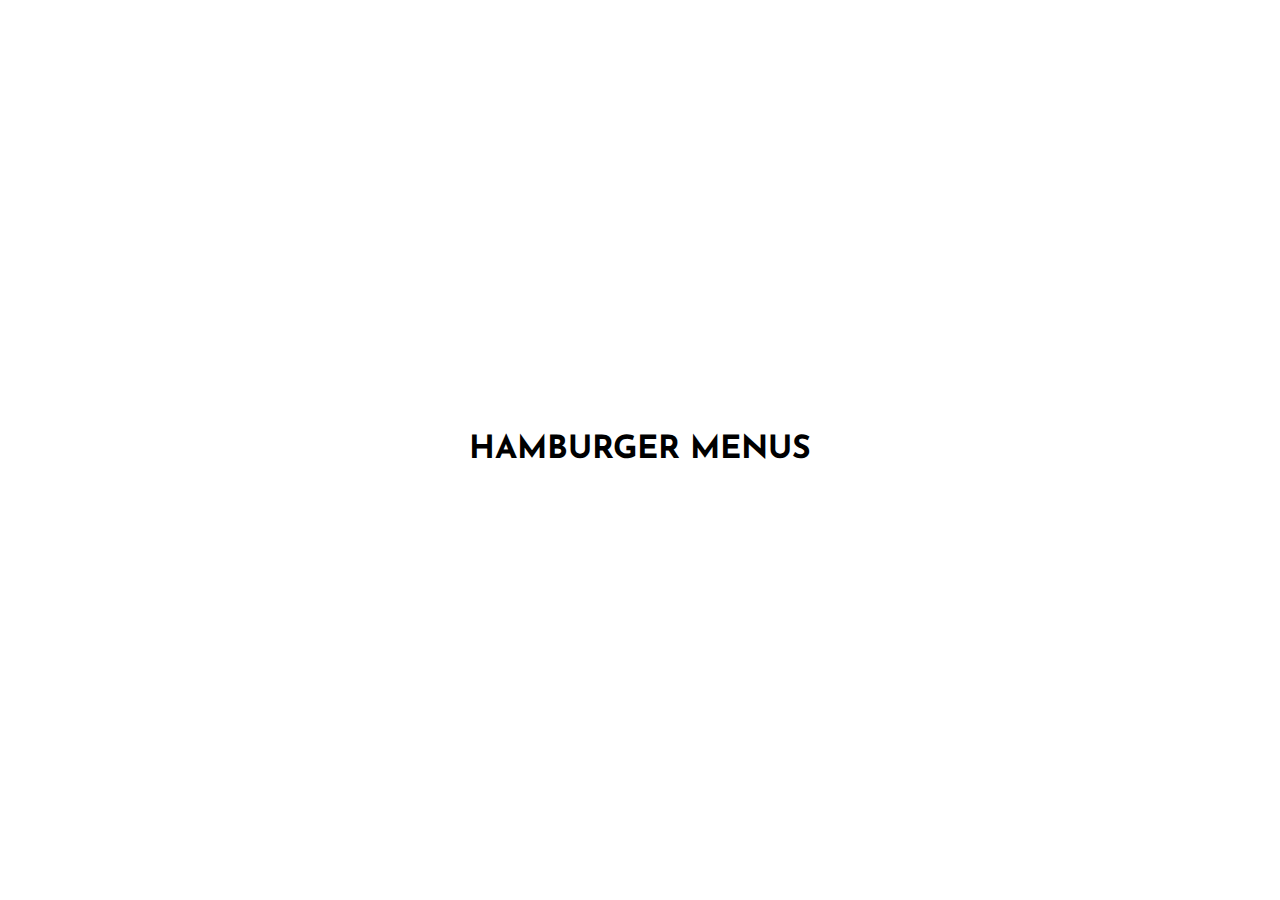
==== index.html @ d5de7cb5 "sets up a basic html for github pages" ====
<!DOCTYPE html>
<html lang="en">
<head>
  <meta charset="UTF-8">
  <meta http-equiv="X-UA-Compatible" content="IE=edge">
  <meta name="viewport" content="width=device-width, initial-scale=1.0">
  <link rel="stylesheet" href="./styles.css">
  <title>Kamaboko - Hamburger Menus</title>
</head>
<body>
  <section class="renderContainer">
    <h1>Hamburger Menus</h1>
  </section>
</body>
</html>
---- styles.css ----
@import url("https://fonts.googleapis.com/css2?family=Josefin+Sans:wght@700&family=Open+Sans&display=swap");

* {
  margin: 0;
  padding: 0;
  box-sizing: border-box;
}

h1,
h2,
h3,
h4 {
  font-family: "Josefin Sans", sans-serif;
  text-transform: uppercase;
}

p {
  font-family: "Open Sans", sans-serif;
}

.renderContainer {
  width: 100vw;
  height: 100vh;
  display: flex;
  justify-content: center;
  align-items: center;
}

/*Media Queries*/
/* Larger than tablet (also point when grid becomes active) */
@media (min-width: 550px) {
}

/* Larger than tablet */
@media (min-width: 750px) {
}

/* Larger than desktop */
@media (min-width: 1000px) {
}

/* Larger than Desktop HD */
@media (min-width: 1200px) {
}

/* For TV Screens & Projectors */
@media (min-width: 2000px) {
}
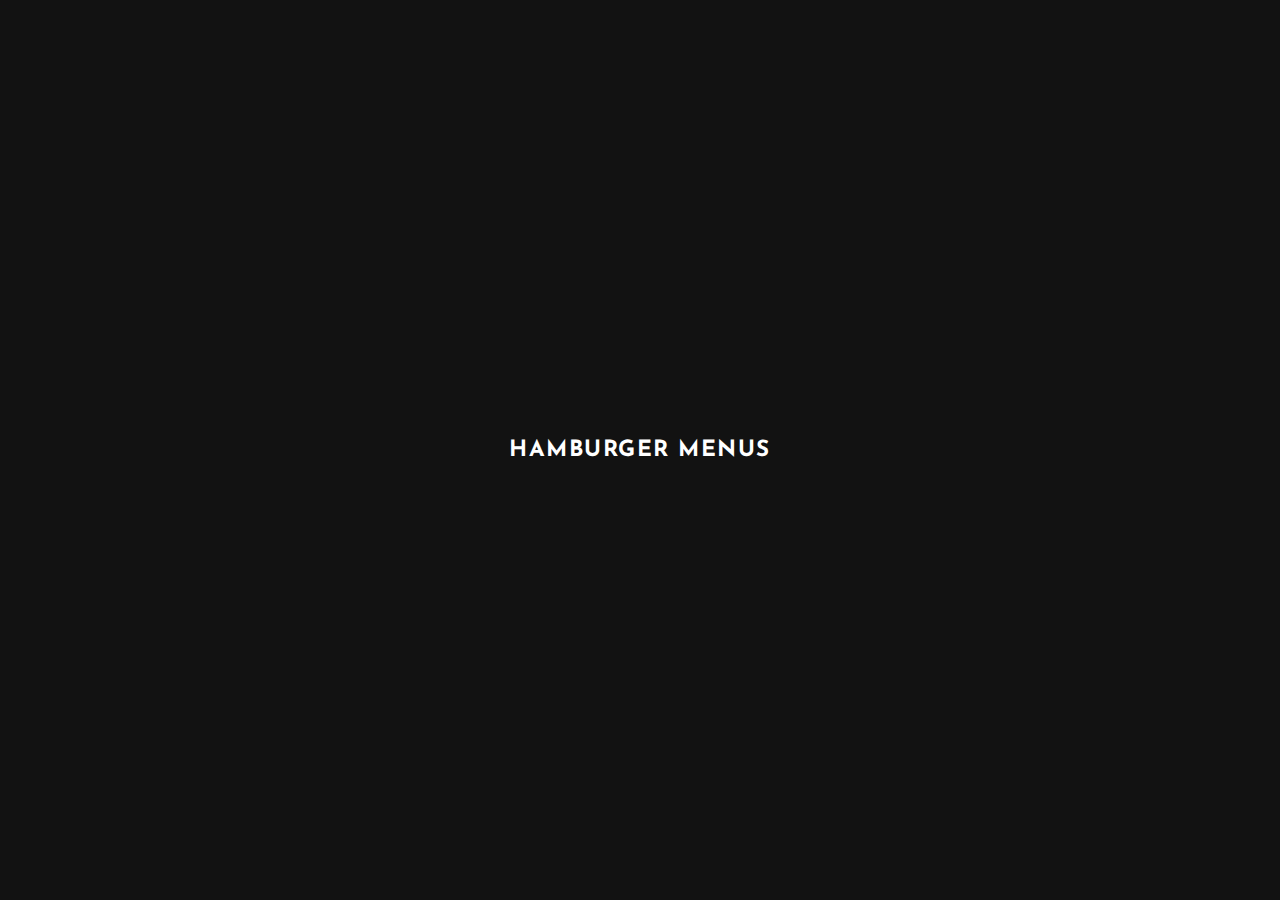
==== commit f9b244f2: "some color styling" ====
--- a/index.html
+++ b/index.html
@@ -10,6 +10,9 @@
 <body>
   <section class="renderContainer">
     <h1>Hamburger Menus</h1>
+    <div class="cardContainer">
+      <a href=""><div class="individualCard"></div></a>
+    </div>
   </section>
 </body>
 </html>--- a/styles.css
+++ b/styles.css
@@ -24,7 +24,16 @@
   display: flex;
   justify-content: center;
   align-items: center;
+  background-color: #121212;
+  color: white;
 }
+
+.renderContainer h1 {
+  font-size: 1.4rem;
+  letter-spacing: 1.5px;
+}
+
+/*#3700B3 #03DAC6*/
 
 /*Media Queries*/
 /* Larger than tablet (also point when grid becomes active) */
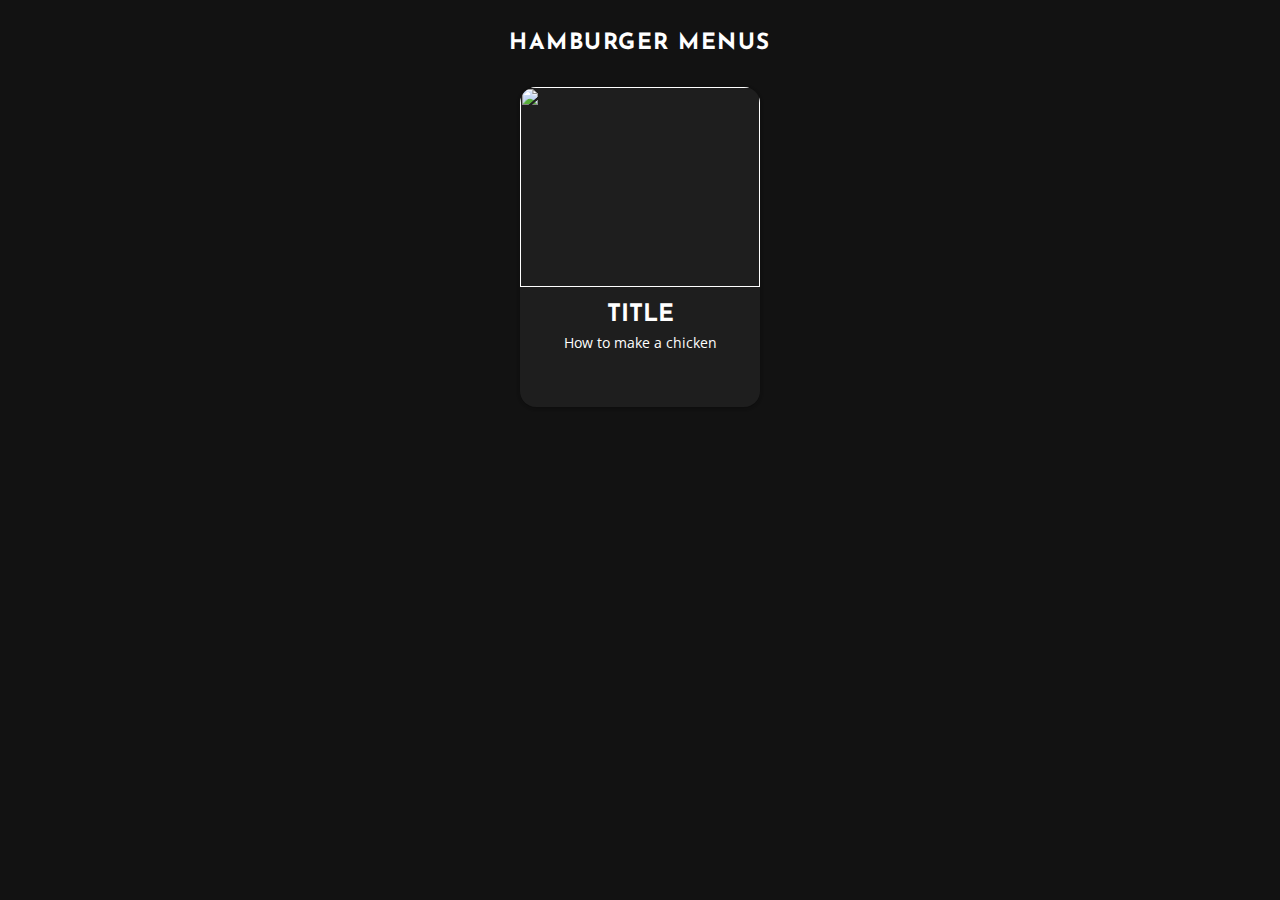
==== commit 6a748fae: "ads test image and card styling" ====
--- a/index.html
+++ b/index.html
@@ -11,7 +11,24 @@
   <section class="renderContainer">
     <h1>Hamburger Menus</h1>
     <div class="cardContainer">
-      <a href=""><div class="individualCard"></div></a>
+      <a href="">
+        <div class="individualCard">
+
+          <!--Image Crop-->
+          <div class="imageCrop">
+            <img src="https://images.unsplash.com/photo-1557800636-894a64c1696f?ixid=MnwxMjA3fDB8MHxwaG90by1wYWdlfHx8fGVufDB8fHx8&ixlib=rb-1.2.1&auto=format&fit=crop&w=765&q=80" alt=""/>
+          </div>
+
+          <!--Card Overlay-->
+          <div class="cardOverlay"></div>
+
+          <!--Card Description-->
+          <div class="cardDescription">
+            <h2>Title</h2>
+            <p>How to make a chicken</p>
+          </div>
+        </div>
+      </a>
     </div>
   </section>
 </body>
--- a/styles.css
+++ b/styles.css
@@ -18,19 +18,93 @@
   font-family: "Open Sans", sans-serif;
 }
 
+body {
+  background-color: #121212;
+}
+
 .renderContainer {
-  width: 100vw;
-  height: 100vh;
-  display: flex;
-  justify-content: center;
-  align-items: center;
-  background-color: #121212;
+  padding: 2rem;
   color: white;
 }
 
 .renderContainer h1 {
+  text-align: center;
   font-size: 1.4rem;
   letter-spacing: 1.5px;
+}
+
+a {
+  color: inherit;
+  text-decoration: none;
+}
+
+/*Card Container*/
+.cardContainer {
+  margin-top: 2rem;
+  display: flex;
+  justify-content: center;
+  align-items: center;
+}
+
+/*Card Parent*/
+.individualCard {
+  width: 240px;
+  height: 320px;
+  border-radius: 1rem;
+  background-color: #1e1e1e;
+
+  cursor: pointer;
+  position: relative;
+  box-shadow: 0 1px 3px rgb(0 0 0 / 15%), 0 1px 4px rgb(0 0 0 / 15%);
+}
+
+/*Image Crop*/
+.imageCrop {
+  width: 100%;
+  height: 200px;
+  overflow: hidden;
+  border-top-left-radius: 1rem;
+  border-top-right-radius: 1rem;
+}
+
+.imageCrop img {
+  width: 100%;
+  height: 100%;
+  object-fit: cover;
+}
+
+/*Image Overlay*/
+.cardOverlay {
+  position: absolute;
+  top: 0;
+  bottom: 0;
+  left: 0;
+  right: 0;
+  height: 100%;
+  width: 100%;
+  opacity: 0;
+  transition: 0.2s ease;
+  background-color: #66e2ea;
+  border-radius: 1rem;
+  z-index: 1;
+}
+
+/*Card Description*/
+.cardDescription {
+  margin-top: 1rem;
+  text-align: center;
+}
+
+.cardDescription h2 {
+  height: 20px;
+  text-overflow: ellipsis;
+}
+
+.cardDescription p {
+  margin-top: 10px;
+  height: 70px;
+  text-overflow: ellipsis;
+  font-size: 0.9rem;
 }
 
 /*#3700B3 #03DAC6*/
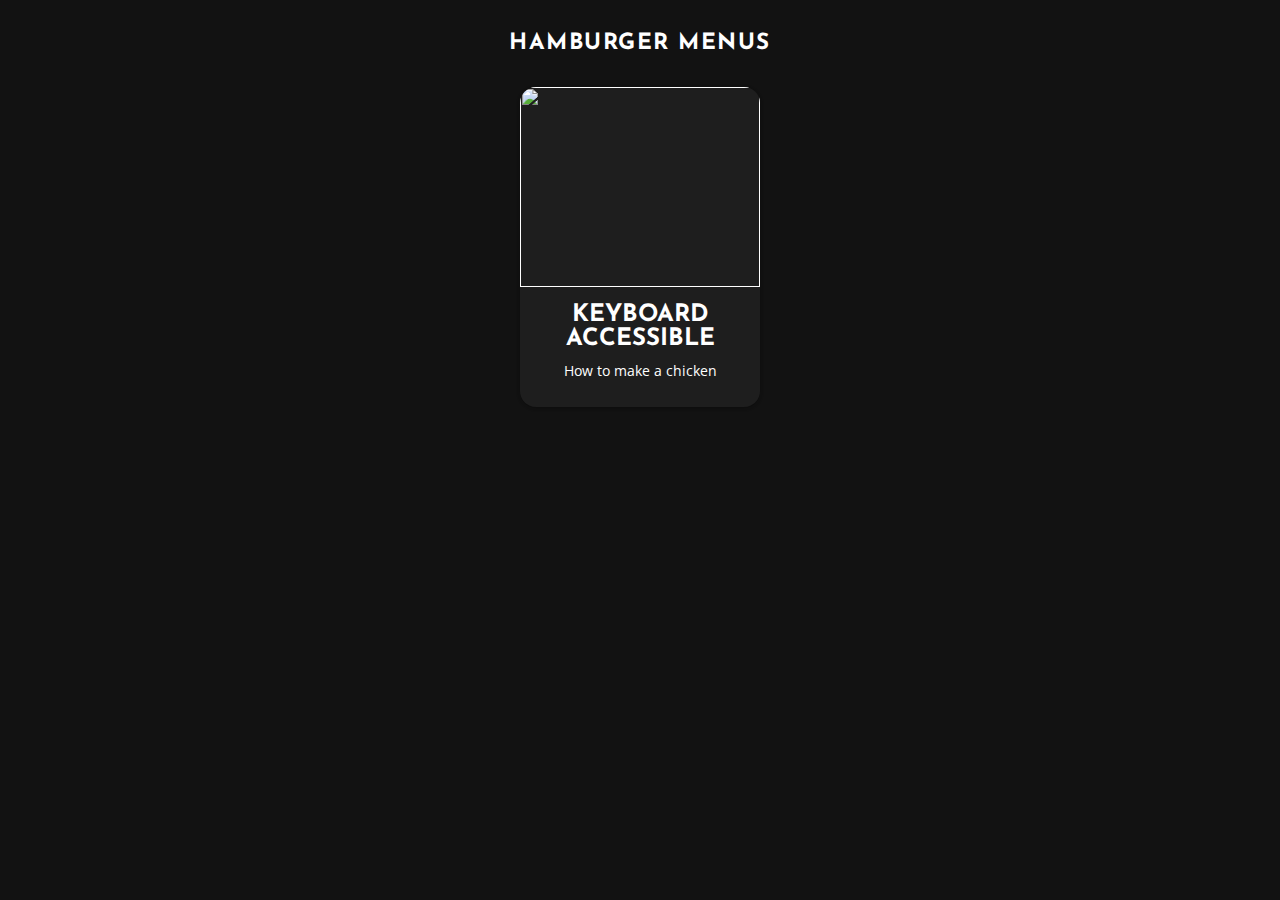
==== commit 6db2b689: "working hover overlay" ====
--- a/index.html
+++ b/index.html
@@ -11,6 +11,8 @@
   <section class="renderContainer">
     <h1>Hamburger Menus</h1>
     <div class="cardContainer">
+
+      <!--Keyboard Accessible-->
       <a href="">
         <div class="individualCard">
 
@@ -24,7 +26,7 @@
 
           <!--Card Description-->
           <div class="cardDescription">
-            <h2>Title</h2>
+            <h2>Keyboard Accessible</h2>
             <p>How to make a chicken</p>
           </div>
         </div>
--- a/styles.css
+++ b/styles.css
@@ -84,9 +84,13 @@
   width: 100%;
   opacity: 0;
   transition: 0.2s ease;
-  background-color: #66e2ea;
+  background-color: #03dac6;
   border-radius: 1rem;
   z-index: 1;
+}
+
+.individualCard:hover .cardOverlay {
+  opacity: 0.75;
 }
 
 /*Card Description*/
@@ -96,13 +100,12 @@
 }
 
 .cardDescription h2 {
-  height: 20px;
   text-overflow: ellipsis;
 }
 
 .cardDescription p {
+  width: 100%;
   margin-top: 10px;
-  height: 70px;
   text-overflow: ellipsis;
   font-size: 0.9rem;
 }
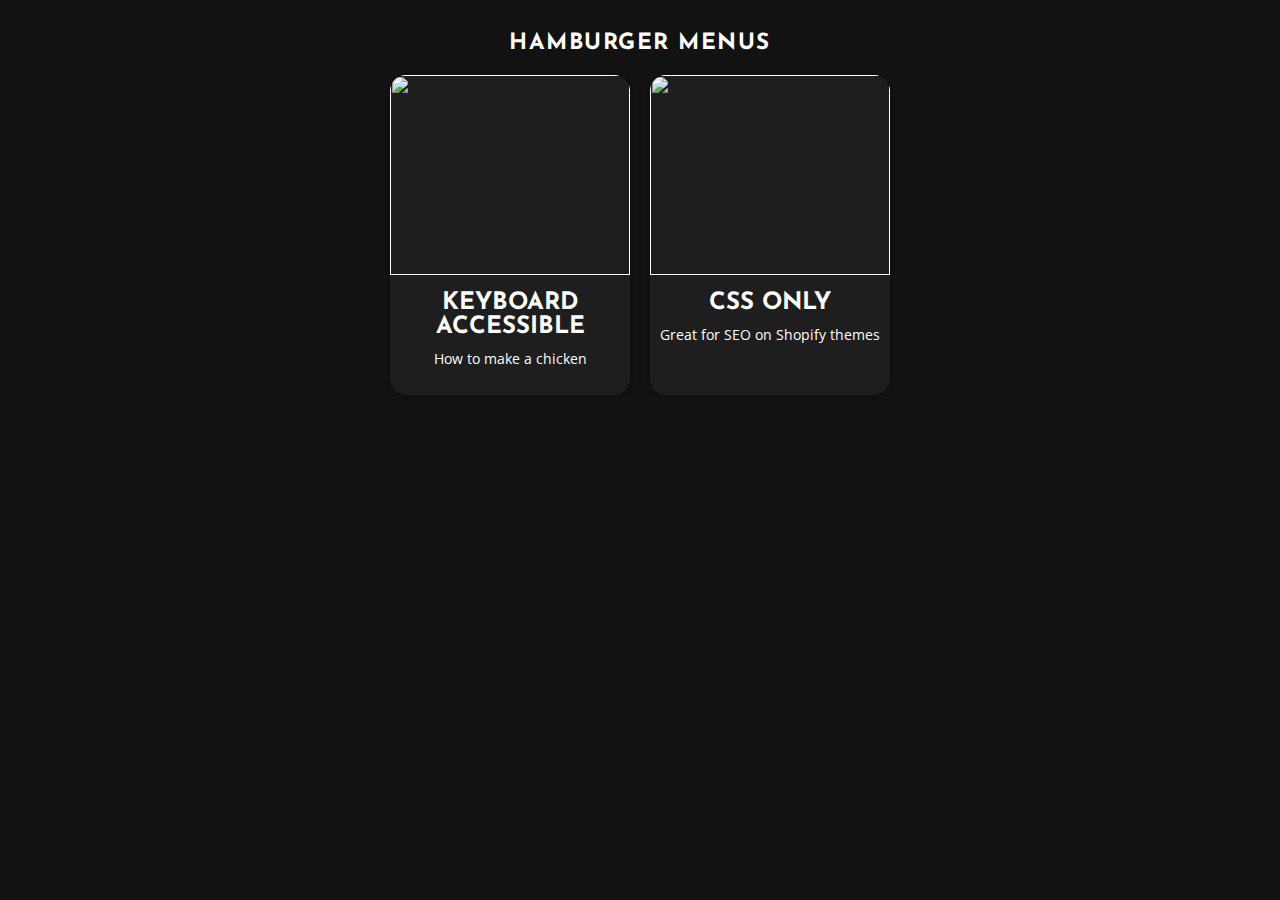
==== commit 59b98e56: "even padding between cells on desktop" ====
--- a/index.html
+++ b/index.html
@@ -31,6 +31,27 @@
           </div>
         </div>
       </a>
+
+      <!--CSS Only-->
+      <a href="">
+        <div class="individualCard">
+
+          <!--Image Crop-->
+          <div class="imageCrop">
+            <img src="https://images.unsplash.com/photo-1557800636-894a64c1696f?ixid=MnwxMjA3fDB8MHxwaG90by1wYWdlfHx8fGVufDB8fHx8&ixlib=rb-1.2.1&auto=format&fit=crop&w=765&q=80" alt=""/>
+          </div>
+
+          <!--Card Overlay-->
+          <div class="cardOverlay"></div>
+
+          <!--Card Description-->
+          <div class="cardDescription">
+            <h2>CSS Only</h2>
+            <p>Great for SEO on Shopify themes</p>
+          </div>
+        </div>
+      </a>
+
     </div>
   </section>
 </body>
--- a/styles.css
+++ b/styles.css
@@ -40,14 +40,16 @@
 
 /*Card Container*/
 .cardContainer {
-  margin-top: 2rem;
+  padding: 10px;
   display: flex;
   justify-content: center;
   align-items: center;
+  flex-direction: column;
 }
 
 /*Card Parent*/
 .individualCard {
+  margin: 10px;
   width: 240px;
   height: 320px;
   border-radius: 1rem;
@@ -123,6 +125,9 @@
 
 /* Larger than desktop */
 @media (min-width: 1000px) {
+  .cardContainer {
+    flex-direction: row;
+  }
 }
 
 /* Larger than Desktop HD */
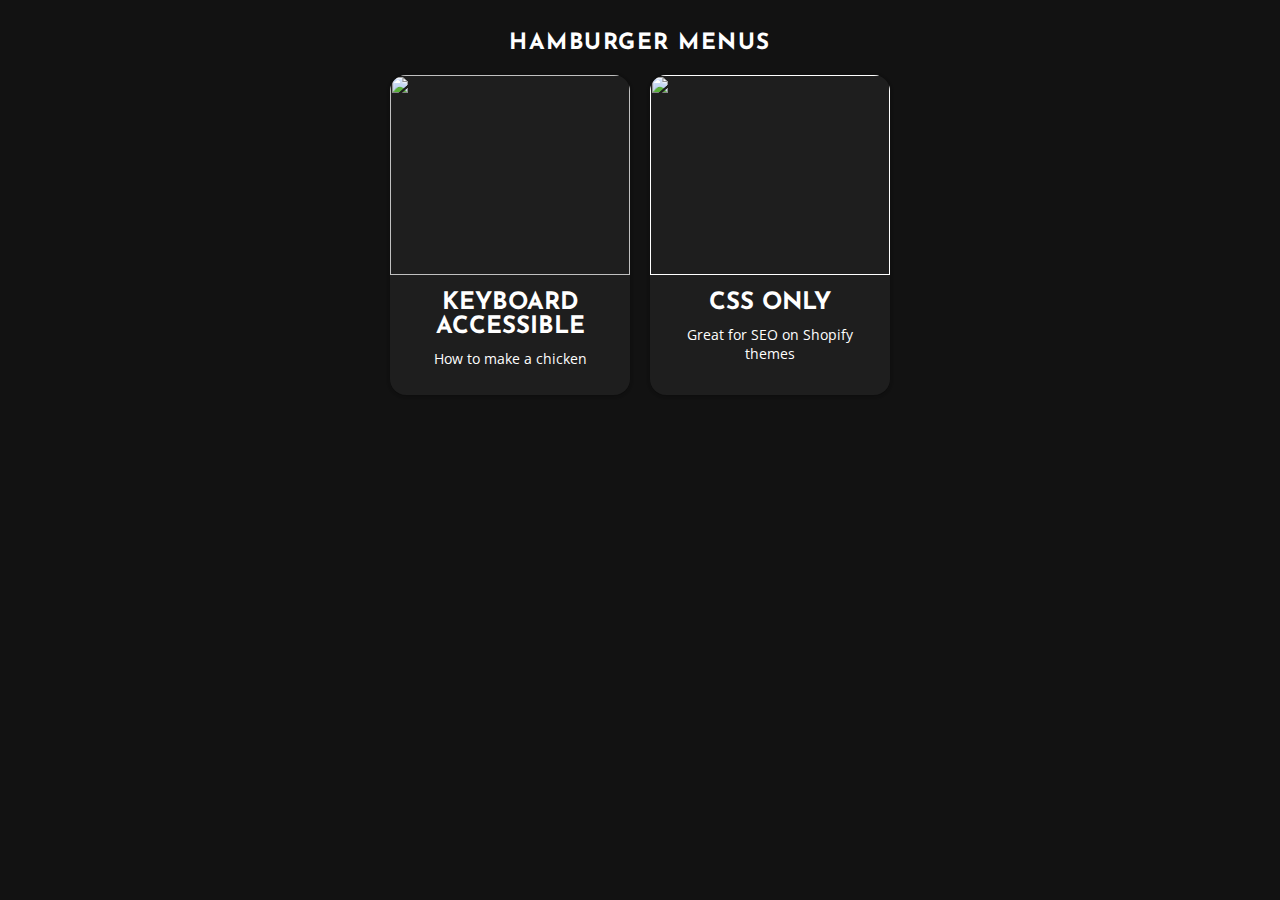
==== commit f4343cfa: "setup css only project" ====
--- a/index.html
+++ b/index.html
@@ -13,7 +13,7 @@
     <div class="cardContainer">
 
       <!--Keyboard Accessible-->
-      <a href="">
+      <a href="./keyboardAccessible/index.html">
         <div class="individualCard">
 
           <!--Image Crop-->
--- a/styles.css
+++ b/styles.css
@@ -99,6 +99,7 @@
 .cardDescription {
   margin-top: 1rem;
   text-align: center;
+  padding: 0 2rem;
 }
 
 .cardDescription h2 {
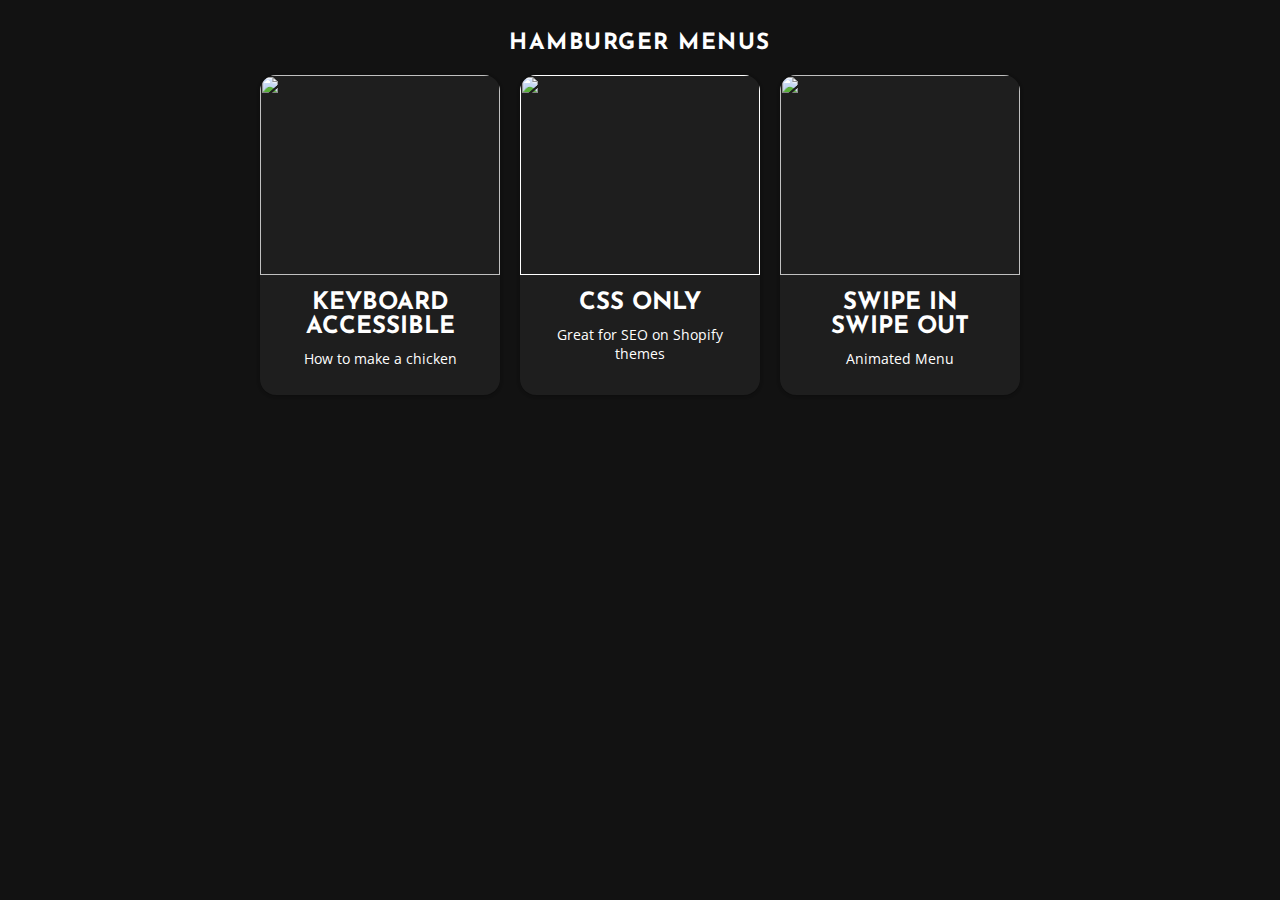
==== commit 4a323eec: "adds another" ====
--- a/index.html
+++ b/index.html
@@ -52,6 +52,26 @@
         </div>
       </a>
 
+      <!--Swipe In Swipe Out-->
+      <a href="https://30ua.info/en/">
+        <div class="individualCard">
+
+          <!--Image Crop-->
+          <div class="imageCrop">
+            <img src="https://images.unsplash.com/photo-1557800636-894a64c1696f?ixid=MnwxMjA3fDB8MHxwaG90by1wYWdlfHx8fGVufDB8fHx8&ixlib=rb-1.2.1&auto=format&fit=crop&w=765&q=80" alt=""/>
+          </div>
+
+          <!--Card Overlay-->
+          <div class="cardOverlay"></div>
+
+          <!--Card Description-->
+          <div class="cardDescription">
+            <h2>Swipe In Swipe Out</h2>
+            <p>Animated Menu</p>
+          </div>
+        </div>
+      </a>
+
     </div>
   </section>
 </body>
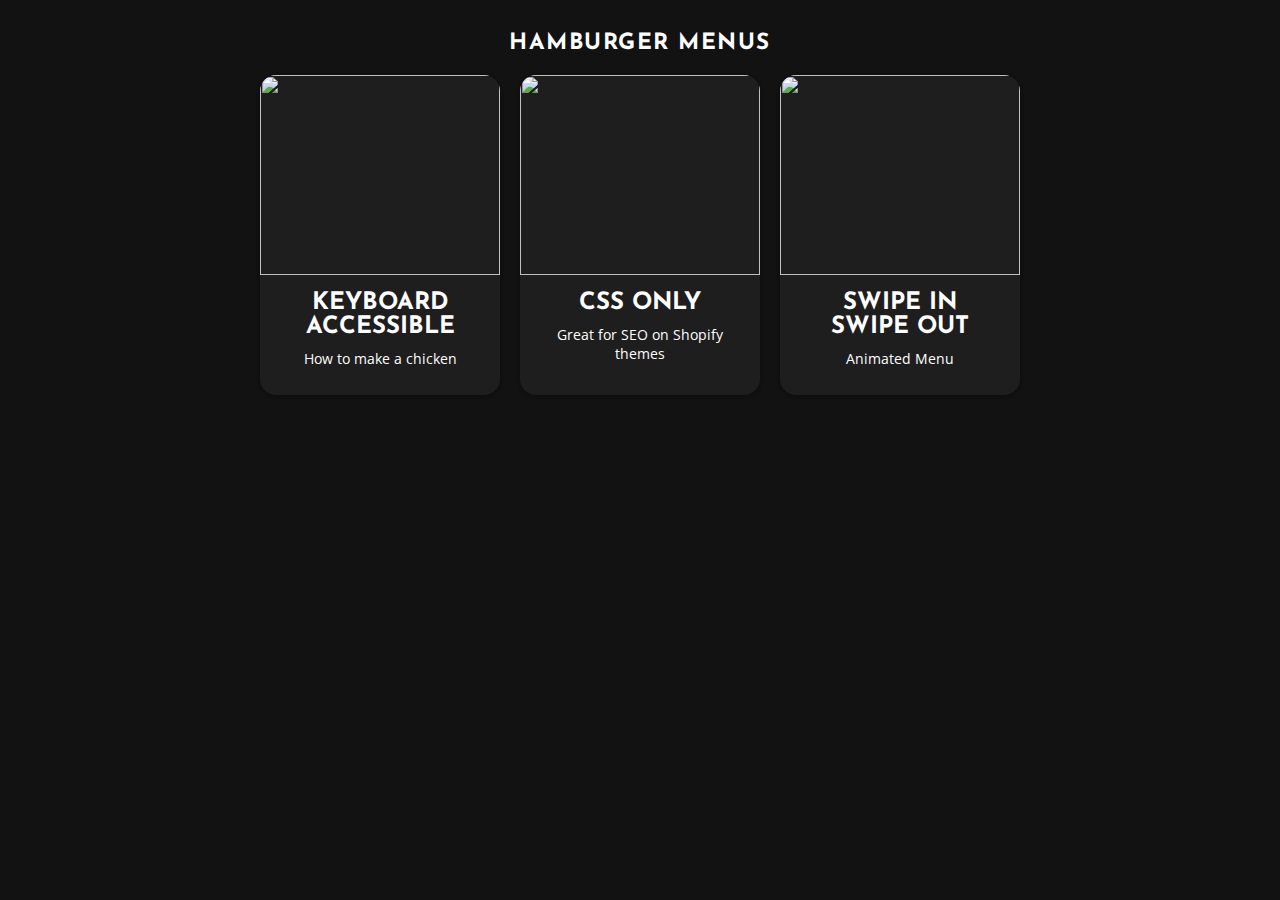
==== commit e7720d46: "css only" ====
--- a/index.html
+++ b/index.html
@@ -33,7 +33,7 @@
       </a>
 
       <!--CSS Only-->
-      <a href="">
+      <a href="./cssOnly/index.html">
         <div class="individualCard">
 
           <!--Image Crop-->
